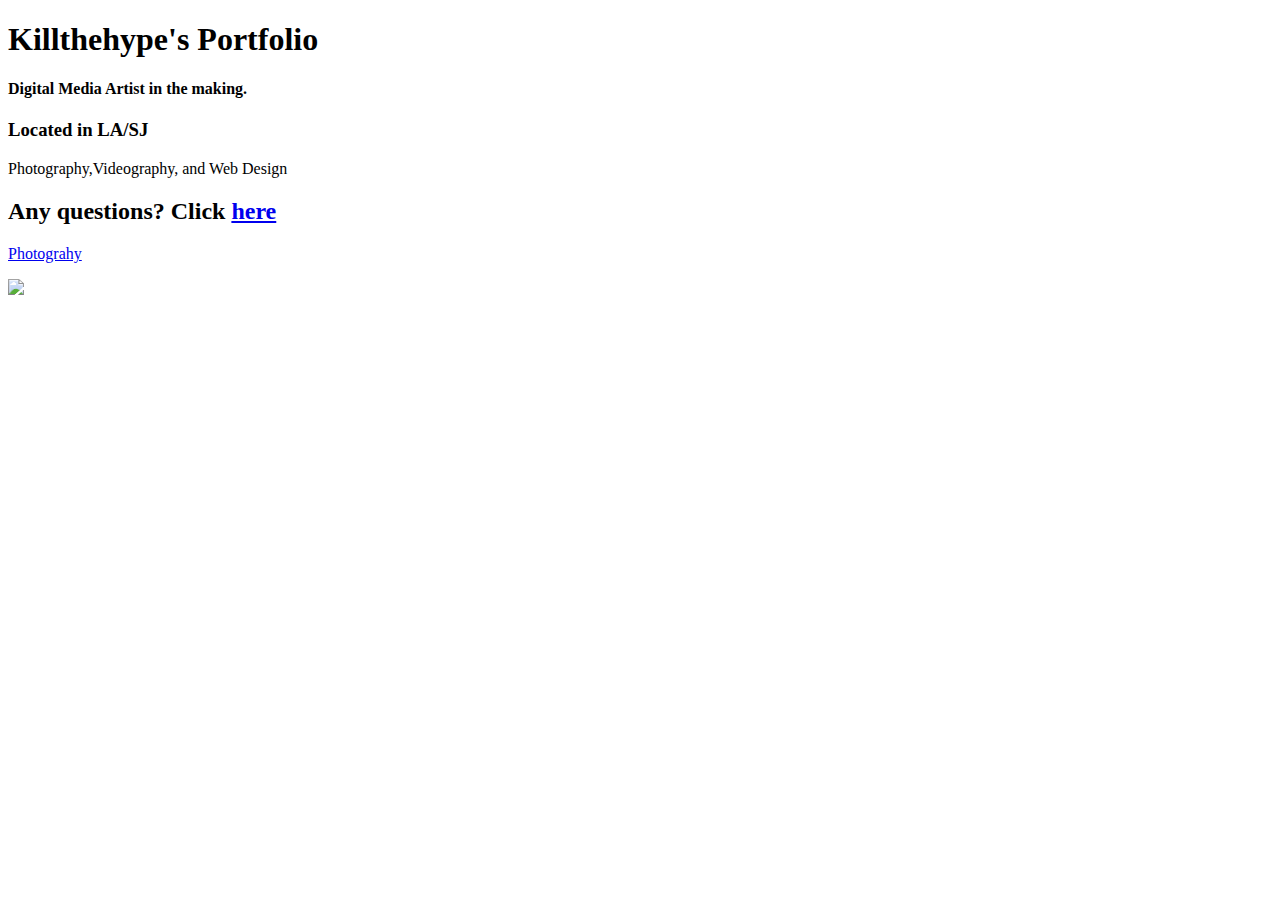
==== index.html @ a8c3a1e1 "h" ====
<!DOCTYPE html>
<html>
<head>
	<title>killthehype portfolio</title>
</head>
<body>
	<h1>Killthehype's Portfolio</h1>
	<h4>Digital Media Artist in the making.</h4>
	<h3>Located in LA/SJ</h3>
<p> Photography,Videography, and Web Design<p>
<h2>Any questions? Click <a href="https://google.com">here</a></h2>
<p><a href="photo.html">Photograhy</a></p>
<img src="img/LA.jpg">
</body>
</html>
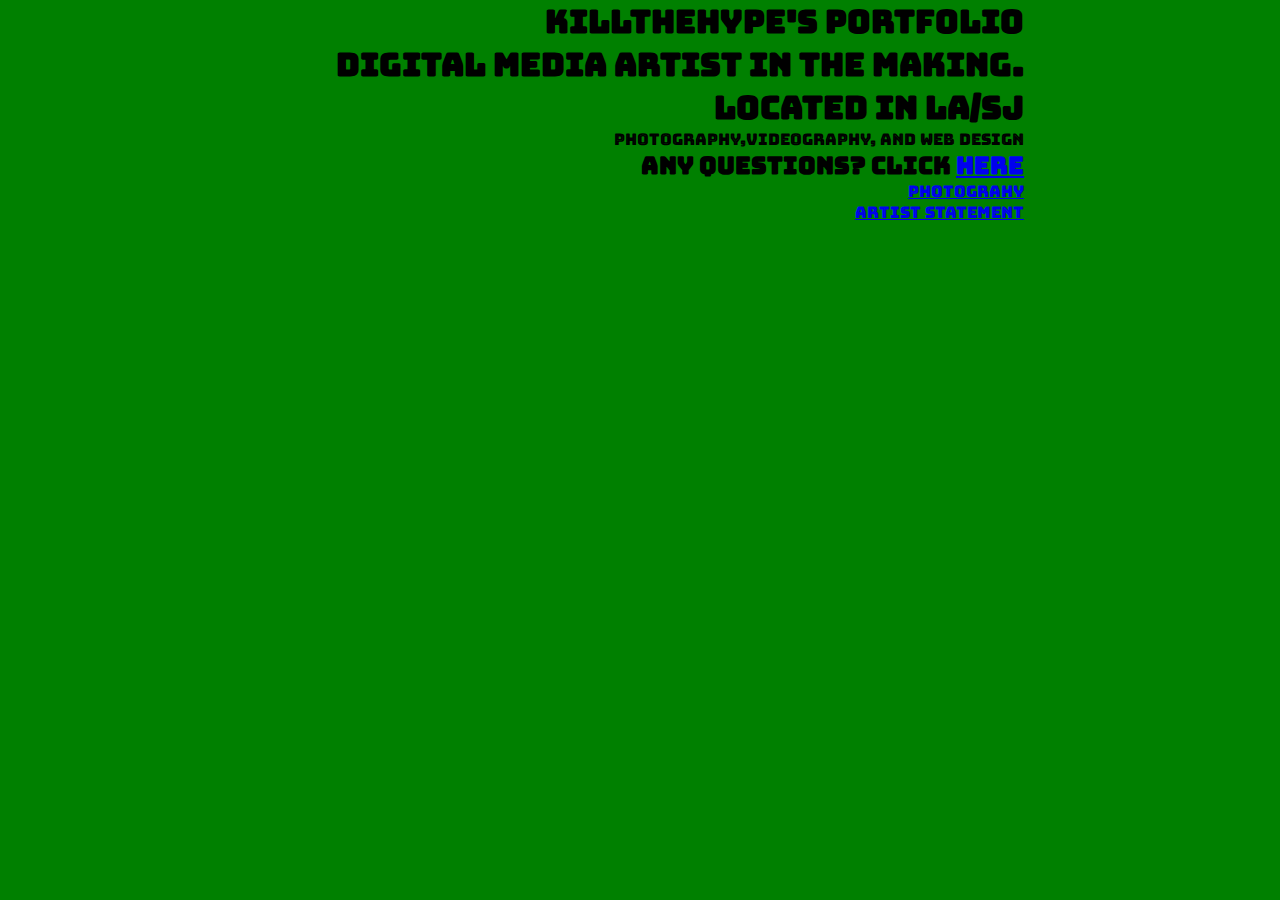
==== commit 69e51272: "11" ====
--- a/index.html
+++ b/index.html
@@ -2,14 +2,18 @@
 <html>
 <head>
 	<title>killthehype portfolio</title>
+	<link rel="stylesheet" type="text/css" href="css/main.css">
+	<link href="https://fonts.googleapis.com/css?family=Bungee+Inline" rel="stylesheet"> 
 </head>
 <body>
 	<h1>Killthehype's Portfolio</h1>
-	<h4>Digital Media Artist in the making.</h4>
-	<h3>Located in LA/SJ</h3>
+	<h1>Digital Media Artist in the making.</h1>
+	<h1>Located in LA/SJ</h1>
 <p> Photography,Videography, and Web Design<p>
 <h2>Any questions? Click <a href="https://google.com">here</a></h2>
 <p><a href="photo.html">Photograhy</a></p>
-<img src="img/LA.jpg">
+
+	<p><a href="statement.html">Artist Statement</a></p>
+
 </body>
 </html> --- a/css/main.css
+++ b/css/main.css
@@ -0,0 +1,15 @@
+*{
+	margin: 0;
+	padding: 0;
+}
+
+body {
+	width: 80%;
+	font-family: 'Bungee Inline', cursive;
+	background-color: green;
+	background-image: url("https://i.imgur.com/dyktkhv.jpg");
+	background-size: cover;
+	text-align: right;
+	
+}
+
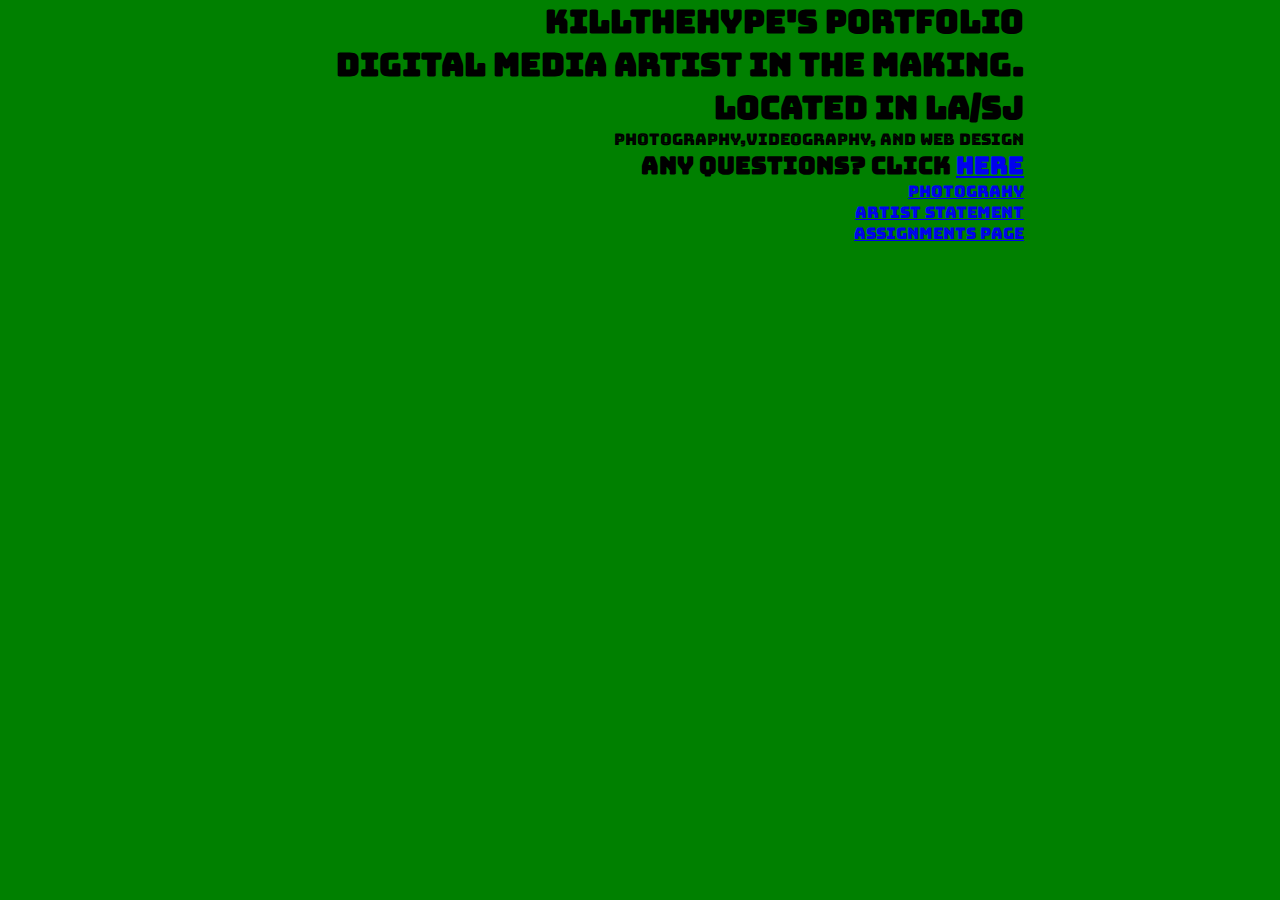
==== commit d4bfb495: "ii" ====
--- a/index.html
+++ b/index.html
@@ -15,5 +15,7 @@
 
 	<p><a href="statement.html">Artist Statement</a></p>
 
+	<p><a href="assignmentspage.html">Assignments Page</a></p>
+
 </body>
 </html> 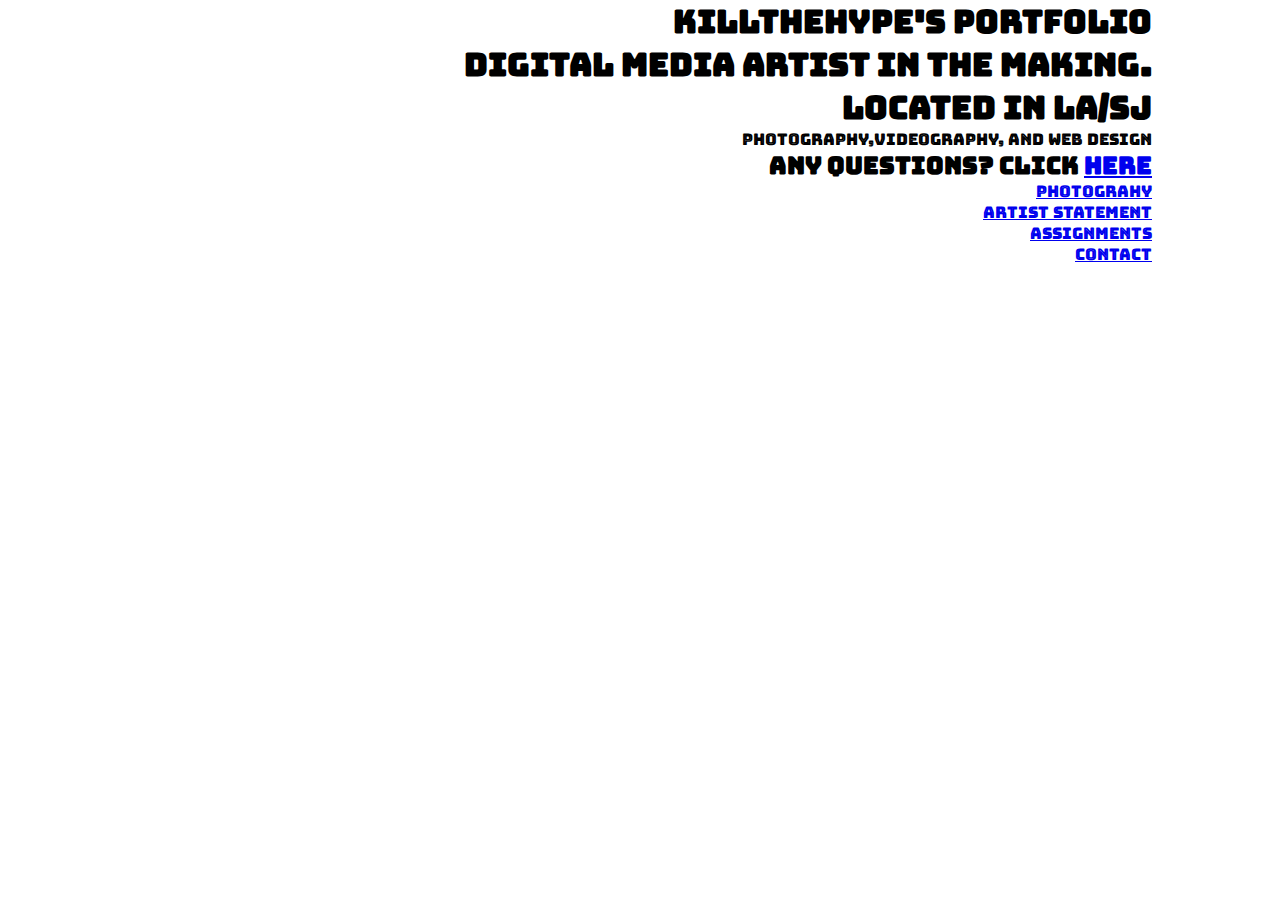
==== commit 26322e82: "222" ====
--- a/index.html
+++ b/index.html
@@ -15,7 +15,9 @@
 
 	<p><a href="statement.html">Artist Statement</a></p>
 
-	<p><a href="assignmentspage.html">Assignments Page</a></p>
+	<p><a href="assignment.html">Assignments</a></p>
+
+	<p><a href="contact.html">Contact</a></p>
 
 </body>
 </html> --- a/css/main.css
+++ b/css/main.css
@@ -4,9 +4,9 @@
 }
 
 body {
-	width: 80%;
+	width: 90%;
 	font-family: 'Bungee Inline', cursive;
-	background-color: green;
+	background-color: transparent;
 	background-image: url("https://i.imgur.com/dyktkhv.jpg");
 	background-size: cover;
 	text-align: right;
